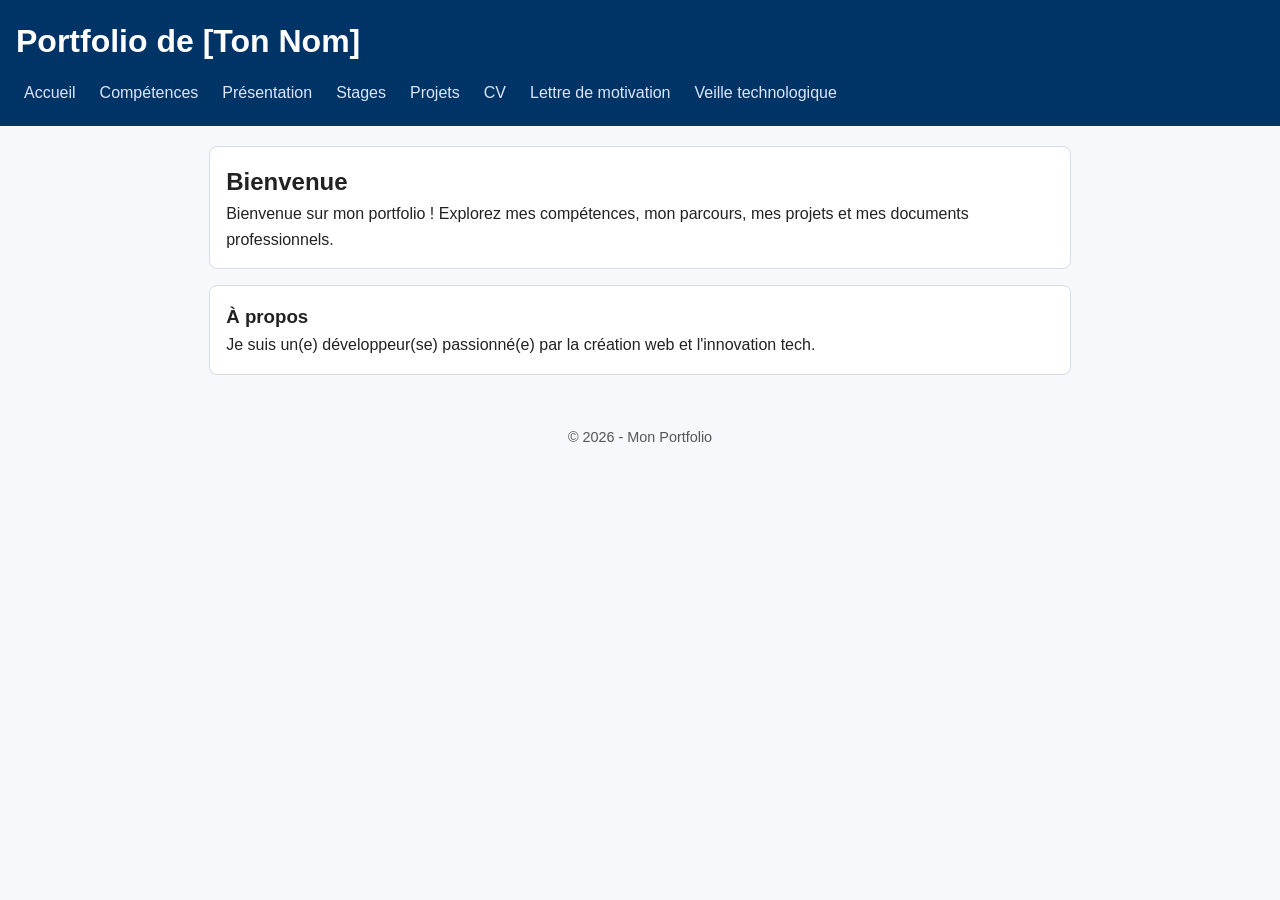
==== index.html @ dd6003f4 "Add files via upload" ====
<!DOCTYPE html>
<html lang="fr">
<head>
  <meta charset="UTF-8" />
  <meta name="viewport" content="width=device-width, initial-scale=1.0" />
  <title>Portfolio - Accueil</title>
  <link rel="stylesheet" href="styles.css" />
</head>
<body>
  <header>
    <h1>Portfolio de [Ton Nom]</h1>
    <nav>
      <a href="index.html">Accueil</a>
      <a href="competences.html">Compétences</a>
      <a href="presentation.html">Présentation</a>
      <a href="stages.html">Stages</a>
      <a href="projets.html">Projets</a>
      <a href="cv.html">CV</a>
      <a href="lettre-motivation.html">Lettre de motivation</a>
      <a href="veille-technologique.html">Veille technologique</a>
    </nav>
  </header>

  <main>
    <section>
      <h2>Bienvenue</h2>
      <p>Bienvenue sur mon portfolio ! Explorez mes compétences, mon parcours, mes projets et mes documents professionnels.</p>
    </section>
    <section>
      <h3>À propos</h3>
      <p>Je suis un(e) développeur(se) passionné(e) par la création web et l'innovation tech.</p>
    </section>
  </main>

  <footer>
    <p>&copy; 2026 - Mon Portfolio</p>
  </footer>
</body>
</html>
---- styles.css ----
* { box-sizing: border-box; margin: 0; padding: 0; }
body { font-family: Arial, sans-serif; line-height: 1.6; color: #222; background: #f6f8fb; }
header { background: #003366; color: #ffffff; padding: 1rem; }
header h1 { margin-bottom: 0.5rem; }
nav { display: flex; flex-wrap: wrap; gap: 0.5rem; }
nav a { color: #dce7ff; text-decoration: none; padding: 0.3rem 0.5rem; border-radius: 4px; }
nav a:hover { background: #1a5db5; }
main { padding: 1.2rem; max-width: 900px; margin: 0 auto; }
section, article { background: #ffffff; border: 1px solid #d6dde7; border-radius: 8px; padding: 1rem; margin-bottom: 1rem; }
footer { text-align: center; padding: 1rem; font-size: 0.9rem; color: #555; }
ul { list-style: disc; margin-left: 2rem; }
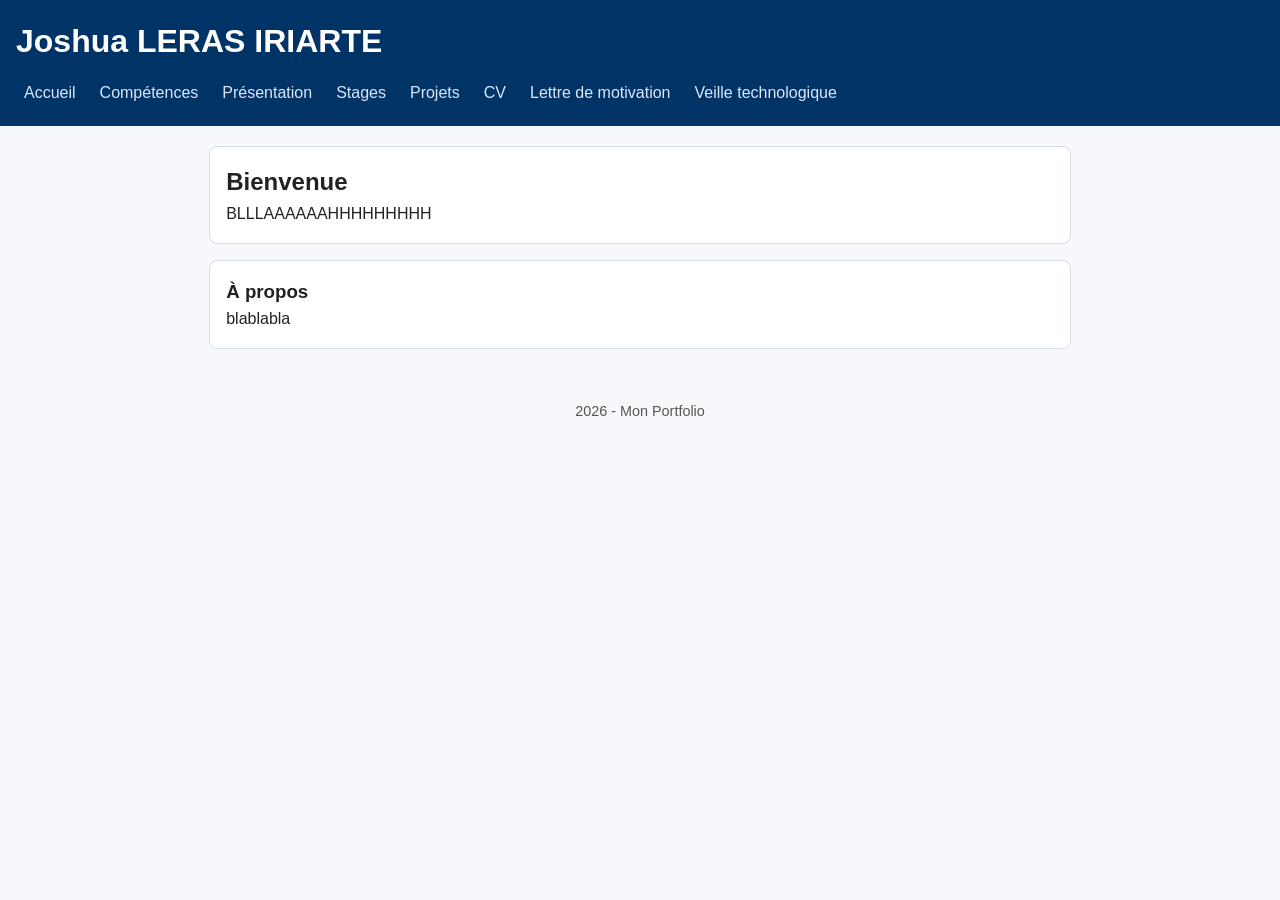
==== commit 1eb910b3: "Update index.html" ====
--- a/index.html
+++ b/index.html
@@ -8,7 +8,7 @@
 </head>
 <body>
   <header>
-    <h1>Portfolio de [Ton Nom]</h1>
+    <h1>Joshua LERAS IRIARTE</h1>
     <nav>
       <a href="index.html">Accueil</a>
       <a href="competences.html">Compétences</a>
@@ -24,16 +24,16 @@
   <main>
     <section>
       <h2>Bienvenue</h2>
-      <p>Bienvenue sur mon portfolio ! Explorez mes compétences, mon parcours, mes projets et mes documents professionnels.</p>
+      <p>BLLLAAAAAAHHHHHHHHH</p>
     </section>
     <section>
       <h3>À propos</h3>
-      <p>Je suis un(e) développeur(se) passionné(e) par la création web et l'innovation tech.</p>
+      <p>blablabla</p>
     </section>
   </main>
 
   <footer>
-    <p>&copy; 2026 - Mon Portfolio</p>
+    <p>2026 - Mon Portfolio</p>
   </footer>
 </body>
 </html>
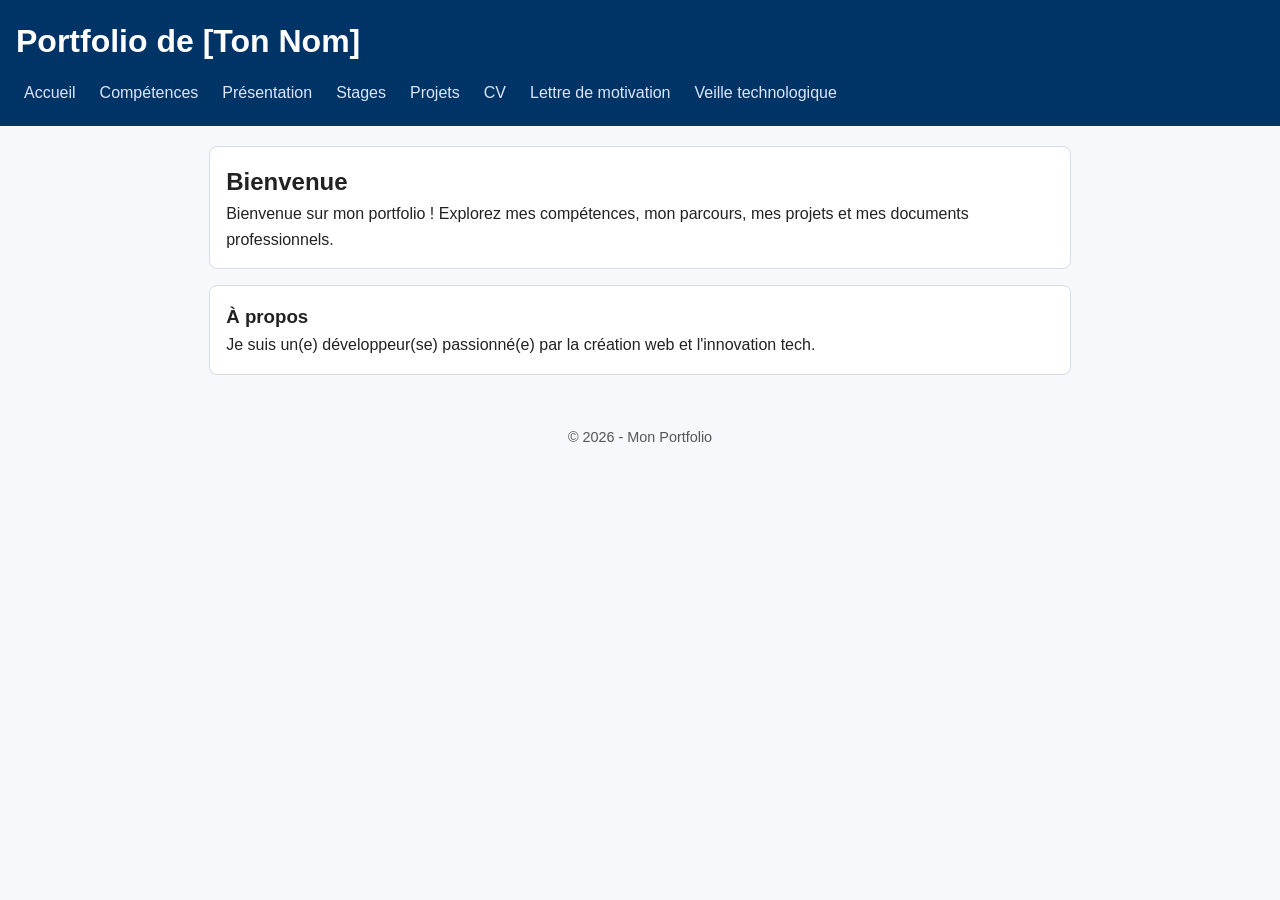
==== commit c87d8aee: "Add files via upload" ====
--- a/index.html
+++ b/index.html
@@ -8,7 +8,7 @@
 </head>
 <body>
   <header>
-    <h1>Joshua LERAS IRIARTE</h1>
+    <h1>Portfolio de [Ton Nom]</h1>
     <nav>
       <a href="index.html">Accueil</a>
       <a href="competences.html">Compétences</a>
@@ -24,16 +24,16 @@
   <main>
     <section>
       <h2>Bienvenue</h2>
-      <p>BLLLAAAAAAHHHHHHHHH</p>
+      <p>Bienvenue sur mon portfolio ! Explorez mes compétences, mon parcours, mes projets et mes documents professionnels.</p>
     </section>
     <section>
       <h3>À propos</h3>
-      <p>blablabla</p>
+      <p>Je suis un(e) développeur(se) passionné(e) par la création web et l'innovation tech.</p>
     </section>
   </main>
 
   <footer>
-    <p>2026 - Mon Portfolio</p>
+    <p>&copy; 2026 - Mon Portfolio</p>
   </footer>
 </body>
 </html>
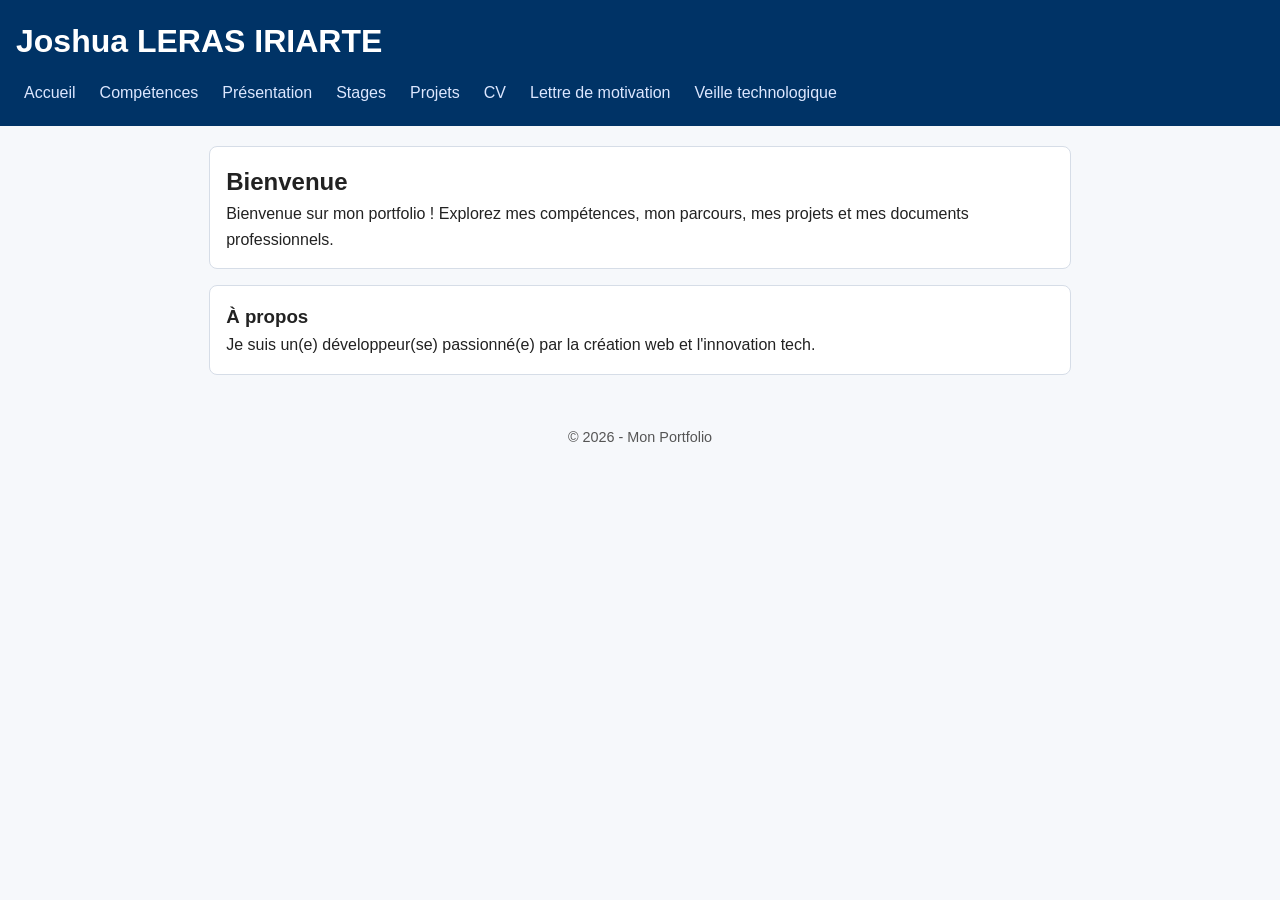
==== commit 2941bd4c: "Add files via upload" ====
--- a/index.html
+++ b/index.html
@@ -8,7 +8,7 @@
 </head>
 <body>
   <header>
-    <h1>Portfolio de [Ton Nom]</h1>
+    <h1>Joshua LERAS IRIARTE</h1>
     <nav>
       <a href="index.html">Accueil</a>
       <a href="competences.html">Compétences</a>
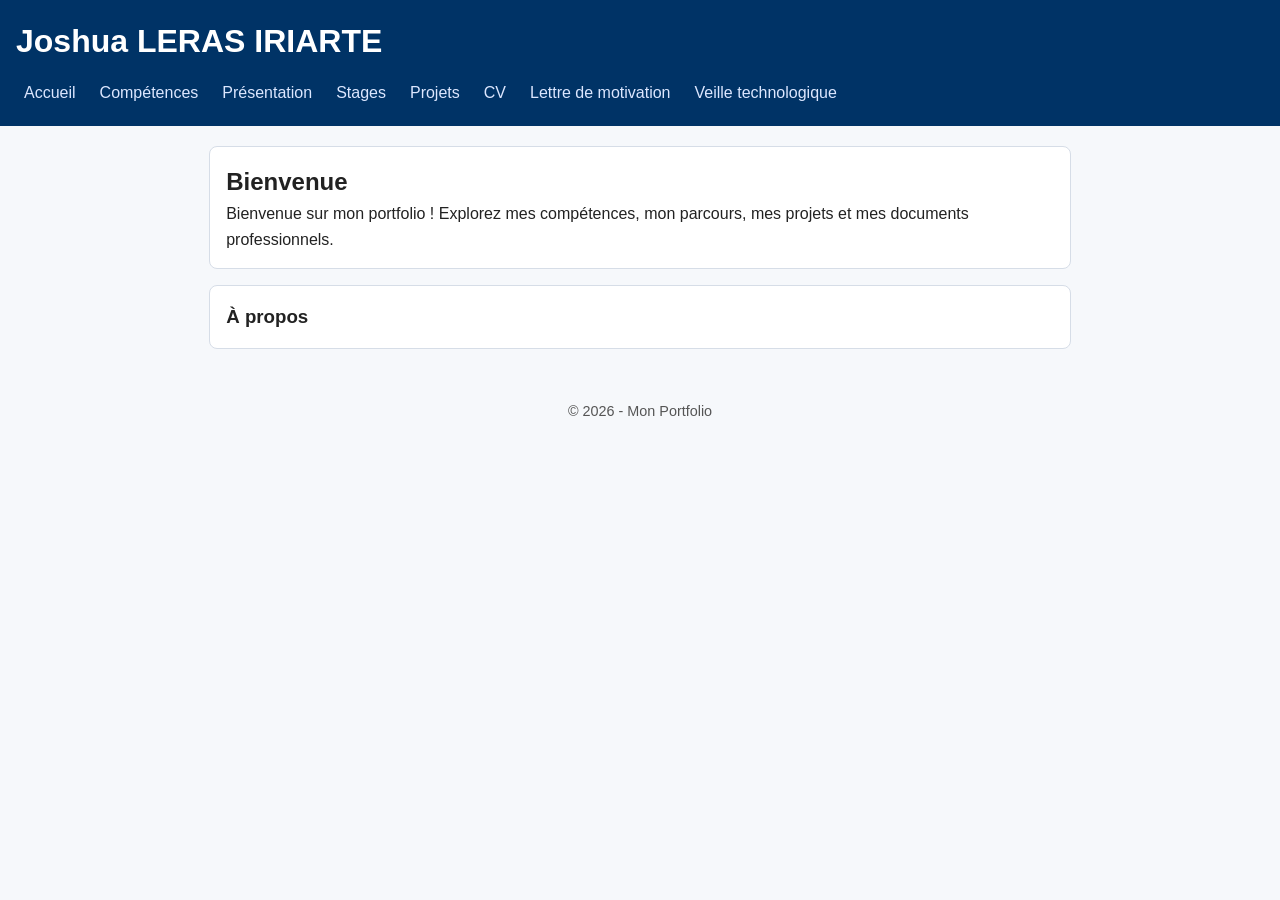
==== commit fb7c34a2: "Add files via upload" ====
--- a/index.html
+++ b/index.html
@@ -28,7 +28,7 @@
     </section>
     <section>
       <h3>À propos</h3>
-      <p>Je suis un(e) développeur(se) passionné(e) par la création web et l'innovation tech.</p>
+      <p></p>
     </section>
   </main>
 
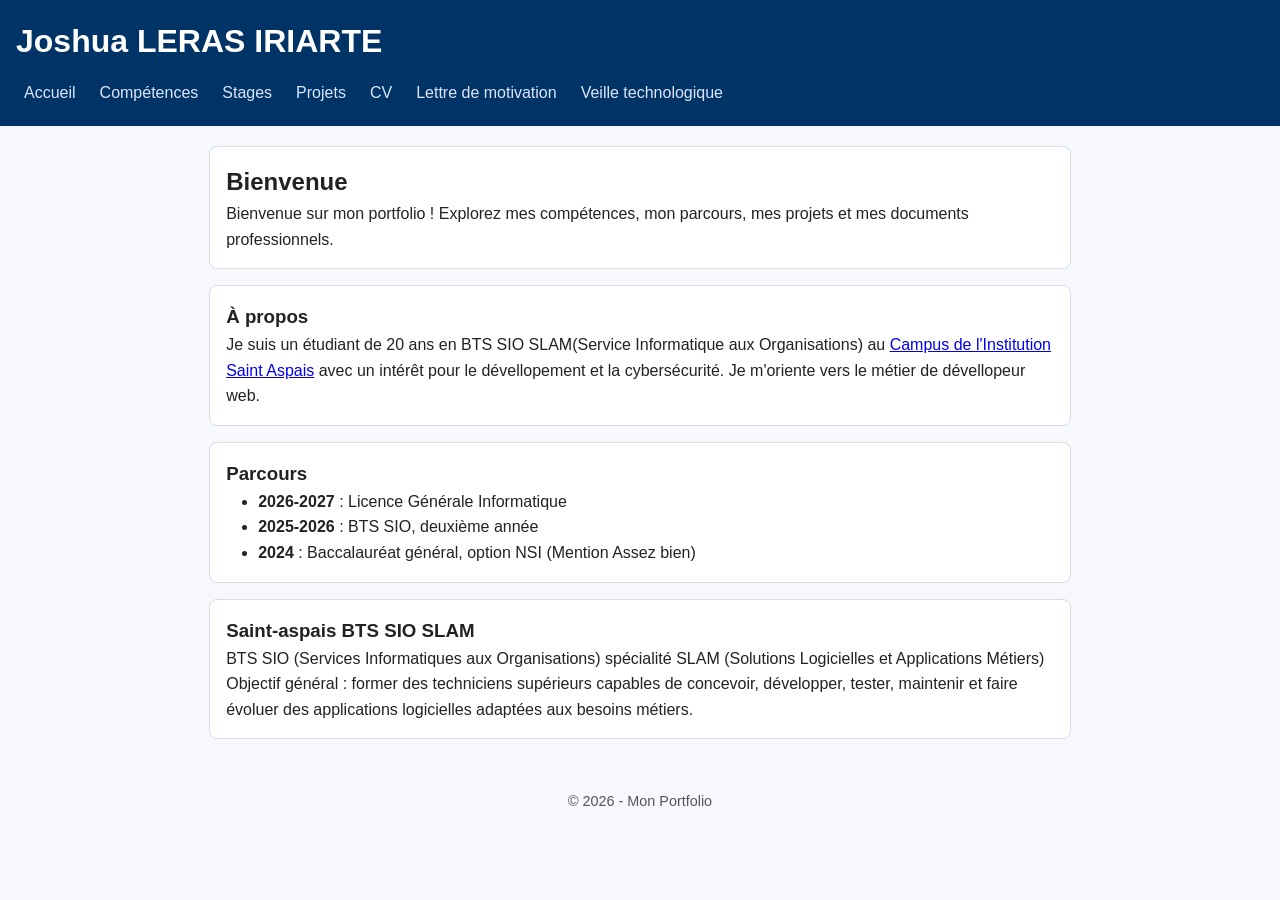
==== commit 2bc6ccff: "Add files via upload" ====
--- a/index.html
+++ b/index.html
@@ -12,7 +12,6 @@
     <nav>
       <a href="index.html">Accueil</a>
       <a href="competences.html">Compétences</a>
-      <a href="presentation.html">Présentation</a>
       <a href="stages.html">Stages</a>
       <a href="projets.html">Projets</a>
       <a href="cv.html">CV</a>
@@ -28,7 +27,26 @@
     </section>
     <section>
       <h3>À propos</h3>
-      <p></p>
+      <p> Je suis un étudiant de 20 ans en BTS SIO SLAM(Service
+              Informatique aux Organisations) au <a href="https://institutionsaintaspais.fr/" target="_blank">Campus de l'Institution Saint Aspais</a>
+              avec un intérêt pour le dévellopement et la cybersécurité.  Je m'oriente
+              vers le métier de dévellopeur web.</p>
+    </section>
+
+    <section>
+      <h3>Parcours</h3>
+      <ul>
+        <li><strong>2026-2027</strong> : Licence Générale Informatique</li>
+        <li><strong>2025-2026</strong> : BTS SIO, deuxième année</li>
+        <li><strong>2024</strong> : Baccalauréat général, option NSI (Mention Assez bien)</li>
+      </ul>
+    </section>
+
+    <section>
+      <h3>Saint-aspais BTS SIO SLAM</h3>
+      <p>BTS SIO (Services Informatiques aux Organisations) spécialité SLAM (Solutions Logicielles et Applications Métiers)
+
+Objectif général : former des techniciens supérieurs capables de concevoir, développer, tester, maintenir et faire évoluer des applications logicielles adaptées aux besoins métiers.</p>
     </section>
   </main>
 
--- a/styles.css
+++ b/styles.css
@@ -8,4 +8,6 @@
 main { padding: 1.2rem; max-width: 900px; margin: 0 auto; }
 section, article { background: #ffffff; border: 1px solid #d6dde7; border-radius: 8px; padding: 1rem; margin-bottom: 1rem; }
 footer { text-align: center; padding: 1rem; font-size: 0.9rem; color: #555; }
+.btn { display: inline-block; background: #0066cc; color: #fff; text-decoration: none; padding: 0.6rem 1rem; border-radius: 6px; margin: 0.5rem 0; }
+.btn:hover { background: #004d99; }
 ul { list-style: disc; margin-left: 2rem; }
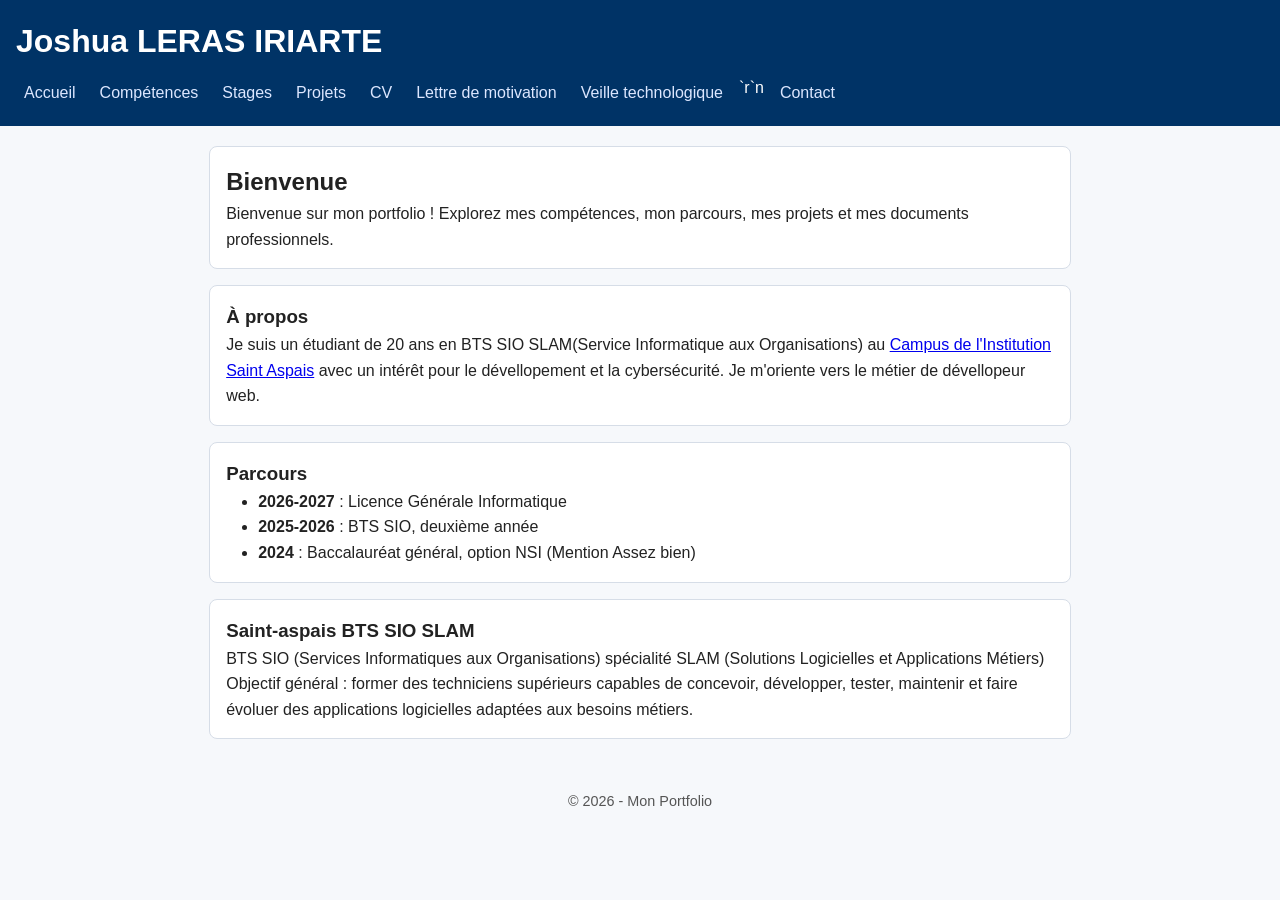
==== commit 99ff613f: "Add files via upload" ====
--- a/index.html
+++ b/index.html
@@ -16,7 +16,8 @@
       <a href="projets.html">Projets</a>
       <a href="cv.html">CV</a>
       <a href="lettre-motivation.html">Lettre de motivation</a>
-      <a href="veille-technologique.html">Veille technologique</a>
+      <a href="veille-technologique.html">Veille technologique</a>`r`n      
+      <a href="contact.html">Contact</a>
     </nav>
   </header>
 
